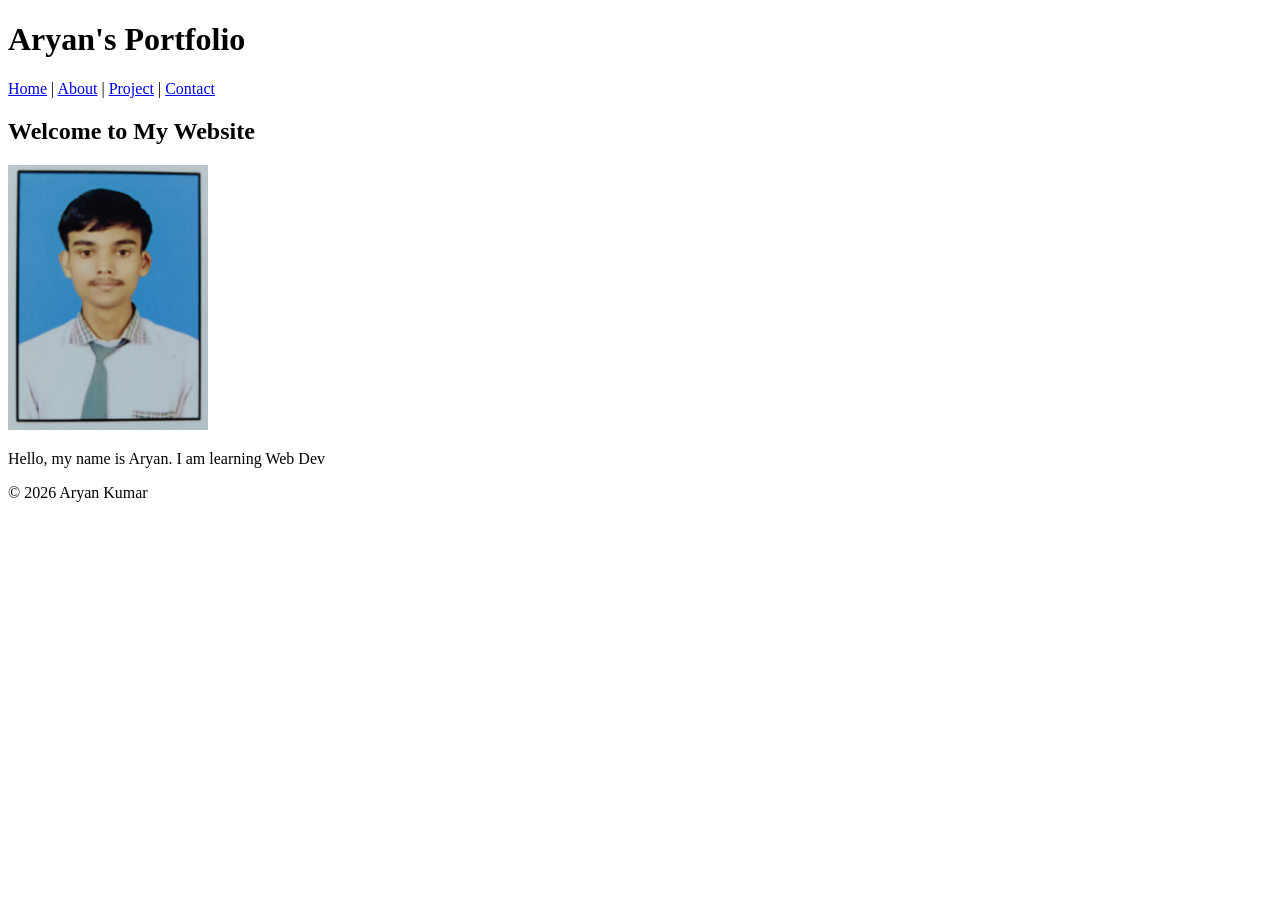
==== index.html @ fc61376e "HTML Final Project" ====
<!DOCTYPE html>
<html lang="en">
<head>
    <meta charset="UTF-8">
    <meta name="viewport" content="width=device-width, initial-scale=1.0">
    <title>Aryan's Web</title>
</head>
<body>
    <header>
        <h1>Aryan's Portfolio</h1>
    </header>
    <nav>
        <a href="index.html">Home</a> |
        <a href="about.html">About</a> |
        <a href="project.html">Project</a> |
        <a href="contact.html">Contact</a>
    </nav>
    <main>
        <h2>Welcome to My Website</h2>
        <img src="aryan.jpg" width="200" alt="My image">
        <p>
            Hello, my name is Aryan. I am learning Web Dev
        </p>
    </main>
    <footer>
        <p>© 2026 Aryan Kumar</p>
    </footer>
</body>
</html>
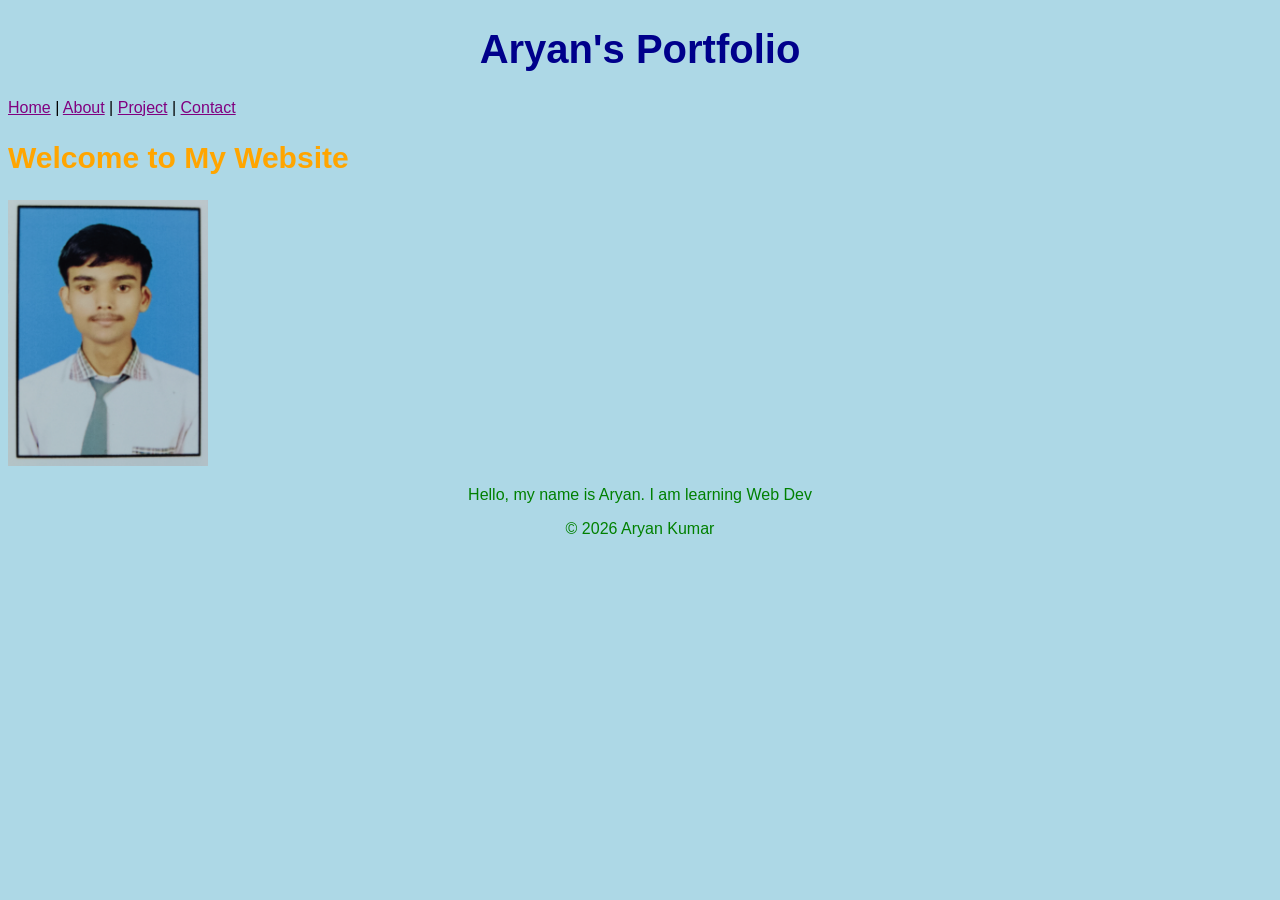
==== commit beb7371c: "CSS Day 1 Completed" ====
--- a/index.html
+++ b/index.html
@@ -3,6 +3,7 @@
 <head>
     <meta charset="UTF-8">
     <meta name="viewport" content="width=device-width, initial-scale=1.0">
+    <link rel="stylesheet" href="style.css">
     <title>Aryan's Web</title>
 </head>
 <body>
--- a/style.css
+++ b/style.css
@@ -0,0 +1,35 @@
+/* Body Styling */
+body {
+    background-color:lightblue;
+    font-family:Arial;
+}
+/* Heading Styling */
+h1{
+    color:darkblue;
+    font-size:40px;
+    text-align:center;
+    font-family:Arial;
+}
+h2{
+    color:orange;
+    font-size:30px;
+    font-weight:bold;
+    font-family:Arial;
+}
+h3{
+    color:black;
+    font-size:30px;
+    font-weight:bold;
+    text-align:center;
+}
+/* Paragraph Styling */
+p{
+    color:green;
+    font-family:Arial;
+    text-align:center;
+}
+/* Links Styling */
+a{
+    color:purple;
+    font-family:Arial;
+}
